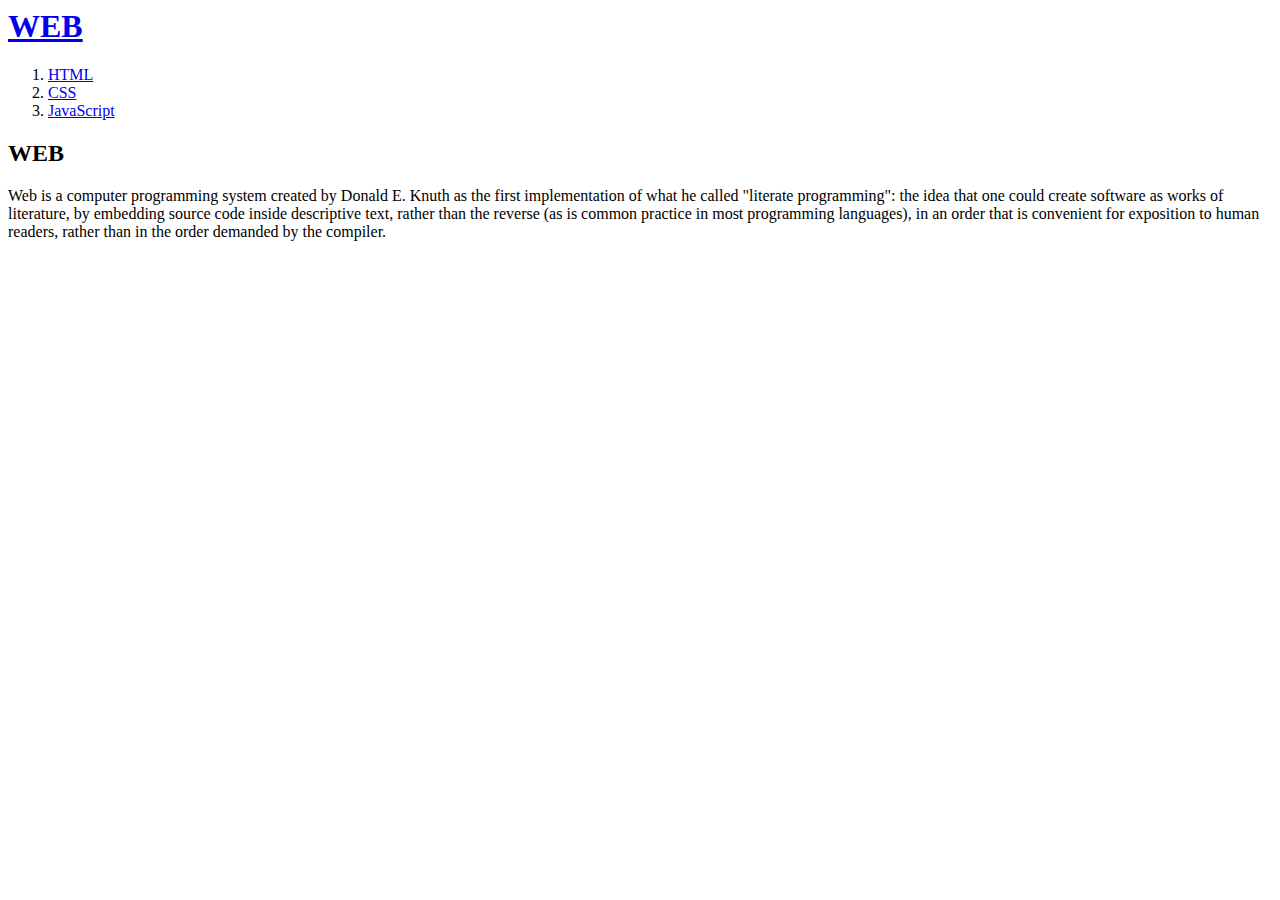
==== index.html @ 72b24b19 "first version" ====
<!doctype>
<html>
<head>
<title>WEB1-Welcome</title>
<meta charset="utf-8">
</head>
<body>
  <h1><a href="index.html">WEB</a></h1>
  <ol>
    <li><a href="1.html">HTML</a></li>
    <li><a href="2.html">CSS</a></li>
    <li><a href="3.html">JavaScript</a></li>
  </ol>
  <h2>WEB</h2>
  <p>
    Web is a computer programming system
    created by Donald E. Knuth as the first
    implementation of what he called "literate
    programming": the idea that one could
    create software as works of literature,
    by embedding source code inside descriptive
    text, rather than the reverse
    (as is common practice in most programming
    languages), in an order that is convenient
    for exposition to human readers,
    rather than in the order demanded by the
    compiler.
  </p>
</body>
</html>
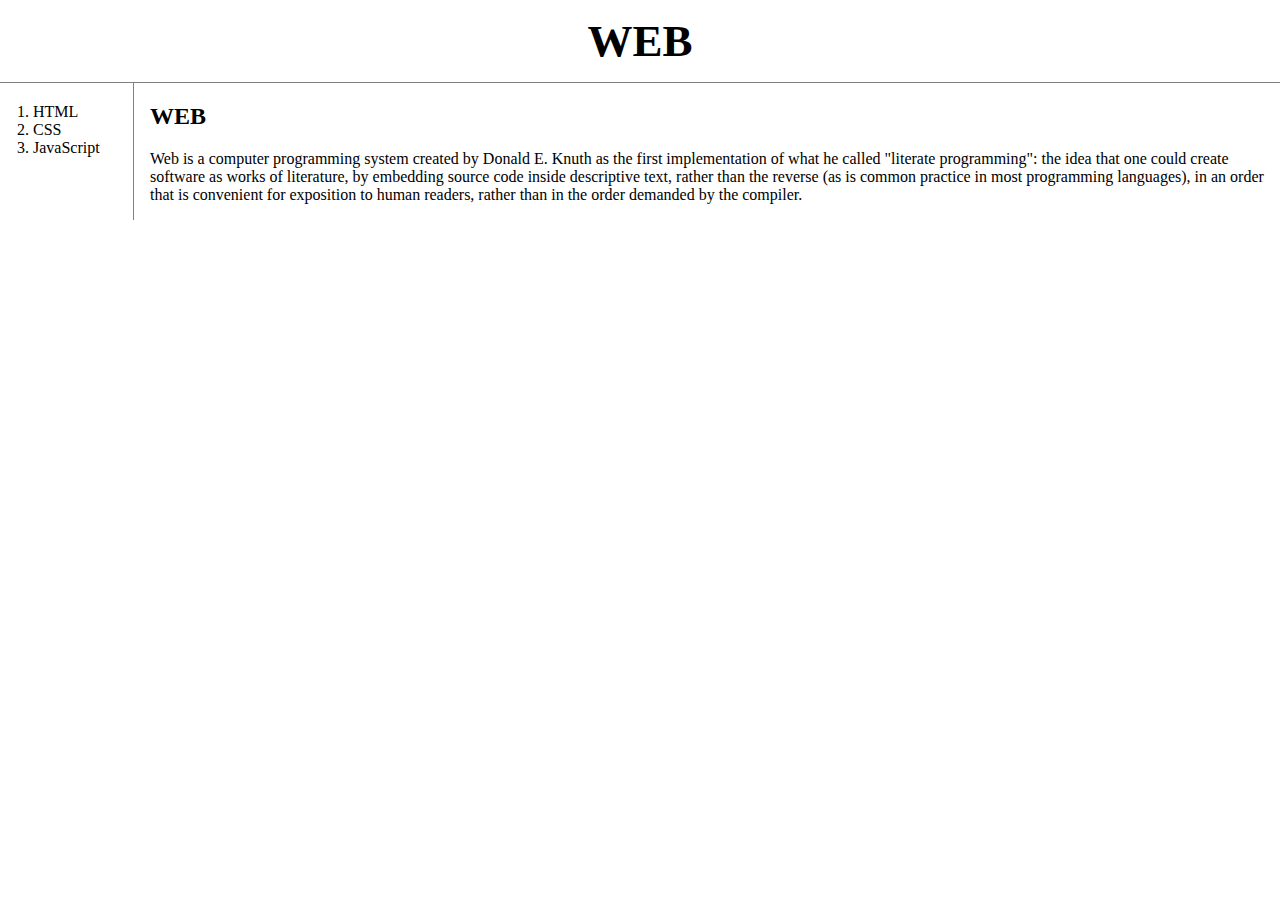
==== commit 01aee08c: "Update index.html" ====
--- a/index.html
+++ b/index.html
@@ -3,28 +3,74 @@
 <head>
 <title>WEB1-Welcome</title>
 <meta charset="utf-8">
+<!-- Global site tag (gtag.js) - Google Analytics -->
+<script async src="https://www.googletagmanager.com/gtag/js?id=G-NBP60MCGRB"></script>
+<script>
+  window.dataLayer = window.dataLayer || [];
+  function gtag(){dataLayer.push(arguments);}
+  gtag('js', new Date());
+
+  gtag('config', 'G-NBP60MCGRB');
+</script>
+<link rel="stylesheet" href="style.css">
 </head>
 <body>
   <h1><a href="index.html">WEB</a></h1>
+  <div id="grid">
   <ol>
     <li><a href="1.html">HTML</a></li>
     <li><a href="2.html">CSS</a></li>
     <li><a href="3.html">JavaScript</a></li>
   </ol>
-  <h2>WEB</h2>
-  <p>
-    Web is a computer programming system
-    created by Donald E. Knuth as the first
-    implementation of what he called "literate
-    programming": the idea that one could
-    create software as works of literature,
-    by embedding source code inside descriptive
-    text, rather than the reverse
-    (as is common practice in most programming
-    languages), in an order that is convenient
-    for exposition to human readers,
-    rather than in the order demanded by the
-    compiler.
+  <div>
+    <h2>WEB</h2>
+      <p>
+        Web is a computer programming system
+        created by Donald E. Knuth as the first
+        implementation of what he called "literate
+        programming": the idea that one could
+        create software as works of literature,
+        by embedding source code inside descriptive
+        text, rather than the reverse
+        (as is common practice in most programming
+        languages), in an order that is convenient
+        for exposition to human readers,
+        rather than in the order demanded by the
+        compiler.
+      </p>
+    </div>
+</div>
+<script>
+    /**
+    *  RECOMMENDED CONFIGURATION VARIABLES: EDIT AND UNCOMMENT THE SECTION BELOW TO INSERT DYNAMIC VALUES FROM YOUR PLATFORM OR CMS.
+    *  LEARN WHY DEFINING THESE VARIABLES IS IMPORTANT: https://disqus.com/admin/universalcode/#configuration-variables    */
+    /*
+    var disqus_config = function () {
+    this.page.url = PAGE_URL;  // Replace PAGE_URL with your page's canonical URL variable
+    this.page.identifier = PAGE_IDENTIFIER; // Replace PAGE_IDENTIFIER with your page's unique identifier variable
+    };
+    */
+    (function() { // DON'T EDIT BELOW THIS LINE
+    var d = document, s = d.createElement('script');
+    s.src = 'https://web1-85wccwurvm.disqus.com/embed.js';
+    s.setAttribute('data-timestamp', +new Date());
+    (d.head || d.body).appendChild(s);
+    })();
+</script>
+<noscript>Please enable JavaScript to view the <a href="https://disqus.com/?ref_noscript">comments powered by Disqus.</a></noscript>
   </p>
+  <!--Start of Tawk.to Script-->
+<script type="text/javascript">
+var Tawk_API=Tawk_API||{}, Tawk_LoadStart=new Date();
+(function(){
+var s1=document.createElement("script"),s0=document.getElementsByTagName("script")[0];
+s1.async=true;
+s1.src='https://embed.tawk.to/60f5cc20649e0a0a5cccf99e/1fb02aock';
+s1.charset='UTF-8';
+s1.setAttribute('crossorigin','*');
+s0.parentNode.insertBefore(s1,s0);
+})();
+</script>
+<!--End of Tawk.to Script-->
 </body>
 </html>
--- a/style.css
+++ b/style.css
@@ -0,0 +1,38 @@
+body{
+  margin:0px;
+}
+a {
+  color:black;
+  text-decoration: none;
+}
+h1 {
+  font-size:45px;
+  text-align: center;
+  border-bottom:1px solid gray;
+  margin:0;
+  padding:15px;
+}
+ol{
+  border-right:1px solid gray;
+  width:80px;
+  margin:0px;
+  padding:20px;
+}
+#grid ol{
+  padding-left:33px;
+}
+#grid{
+  display:grid;
+  grid-template-columns:150px 1fr;
+}
+@media(max-width:800px){
+  #grid{
+    display:block;
+  }
+  ol{
+    border-right:none;
+  }
+  h1{
+    border-bottom:none;
+  }
+}
